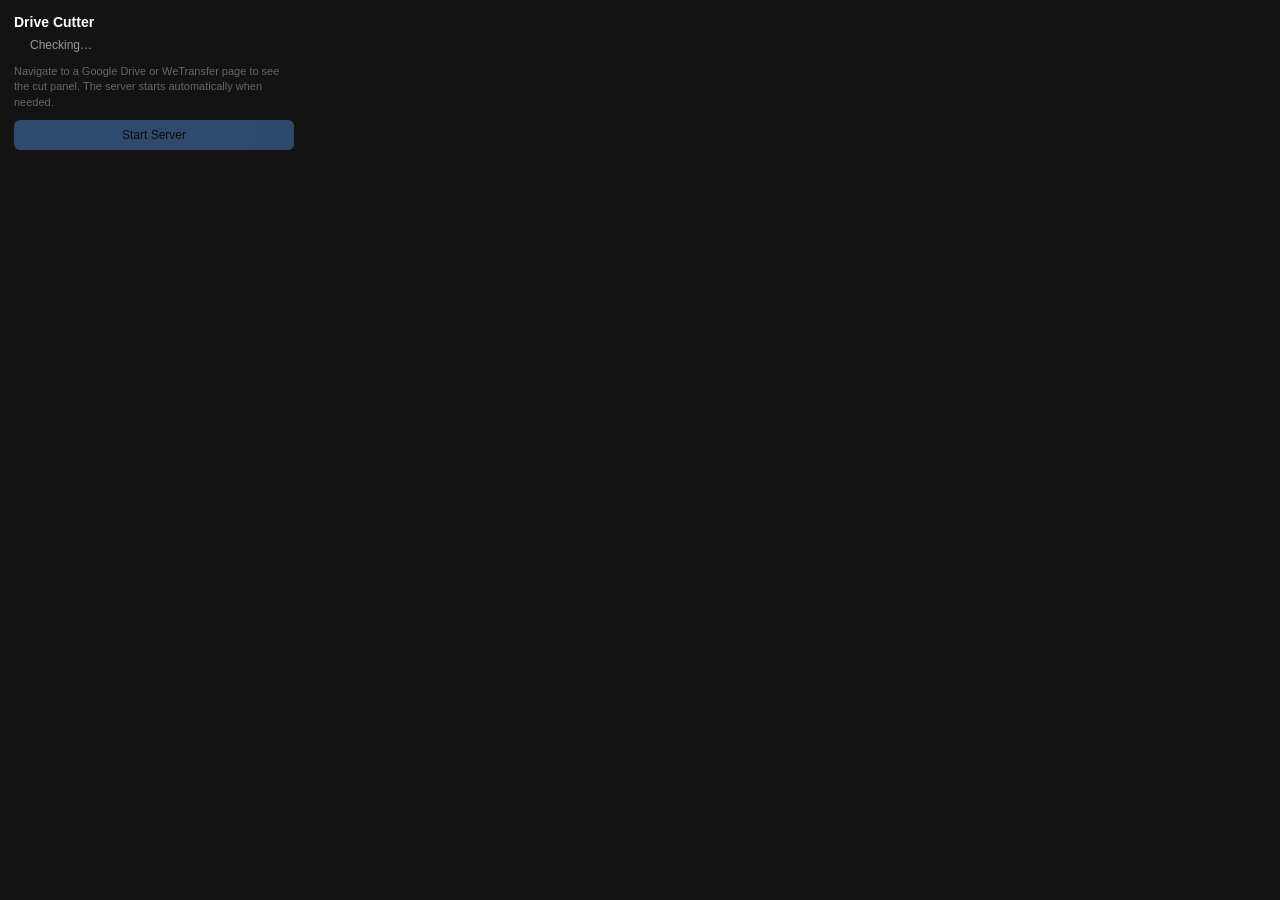
==== extension/popup.html @ f72350d2 "v2: Chrome extension with no-auth video cutting Complete rewrite as a Chrome extension that works di" ====
<!DOCTYPE html>
<html>
<head>
<meta charset="UTF-8">
<style>
  body {
    width: 280px;
    font-family: -apple-system, BlinkMacSystemFont, 'Segoe UI', sans-serif;
    font-size: 13px;
    background: #131313;
    color: #d4d4d4;
    margin: 0;
    padding: 14px;
  }
  h2 { font-size: 14px; font-weight: 600; color: #fff; margin: 0 0 8px; }
  .status { display: flex; align-items: center; gap: 8px; margin-bottom: 12px; }
  .dot { width: 8px; height: 8px; border-radius: 50%; }
  .dot.on { background: #4ade80; }
  .dot.off { background: #f06060; }
  .label { font-size: 12px; color: #999; }
  .desc { font-size: 11px; color: #666; line-height: 1.4; margin-bottom: 10px; }
  .btn {
    display: block; width: 100%; padding: 8px; font-size: 12px; font-weight: 500;
    background: #5b9cf5; color: #000; border: none; border-radius: 6px; cursor: pointer;
  }
  .btn:hover { background: #3d7ae0; }
  .btn:disabled { opacity: 0.4; cursor: default; }
  .open-link {
    display: block; text-align: center; margin-top: 8px;
    font-size: 11px; color: #5b9cf5; text-decoration: none;
  }
  .open-link:hover { text-decoration: underline; }
</style>
</head>
<body>
  <h2>Drive Cutter</h2>
  <div class="status">
    <span class="dot" id="dot"></span>
    <span class="label" id="status-text">Checking…</span>
  </div>
  <div class="desc">
    Navigate to a Google Drive or WeTransfer page to see the cut panel.
    The server starts automatically when needed.
  </div>
  <button class="btn" id="start-btn" disabled>Start Server</button>
  <a class="open-link" href="http://127.0.0.1:8000" target="_blank" id="open-link" style="display:none">Open web UI →</a>

  <script src="popup.js"></script>
</body>
</html>
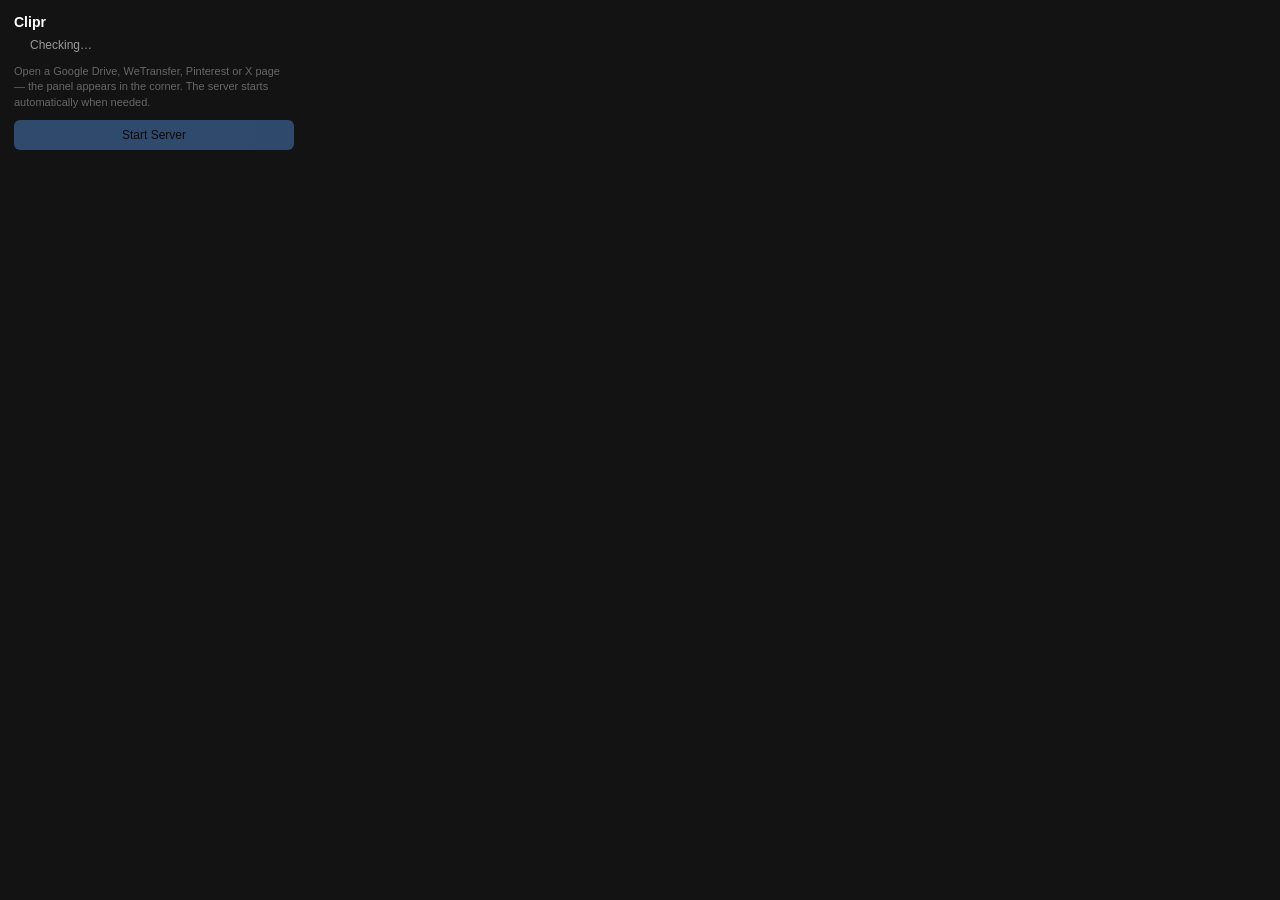
==== commit 6258ebc5: "Rebrand to Clipr; add Pinterest + X whole-video download Scope expands beyond cutting Drive/WeTransf" ====
--- a/extension/popup.html
+++ b/extension/popup.html
@@ -22,9 +22,15 @@
   .btn {
     display: block; width: 100%; padding: 8px; font-size: 12px; font-weight: 500;
     background: #5b9cf5; color: #000; border: none; border-radius: 6px; cursor: pointer;
+    margin-top: 6px;
   }
+  .btn:first-of-type { margin-top: 0; }
   .btn:hover { background: #3d7ae0; }
   .btn:disabled { opacity: 0.4; cursor: default; }
+  .btn.stop {
+    background: transparent; color: #f06060; border: 1px solid #3a1a1a;
+  }
+  .btn.stop:hover { background: #2a1010; border-color: #f06060; color: #f06060; }
   .open-link {
     display: block; text-align: center; margin-top: 8px;
     font-size: 11px; color: #5b9cf5; text-decoration: none;
@@ -33,17 +39,18 @@
 </style>
 </head>
 <body>
-  <h2>Drive Cutter</h2>
+  <h2>Clipr</h2>
   <div class="status">
     <span class="dot" id="dot"></span>
     <span class="label" id="status-text">Checking…</span>
   </div>
   <div class="desc">
-    Navigate to a Google Drive or WeTransfer page to see the cut panel.
-    The server starts automatically when needed.
+    Open a Google Drive, WeTransfer, Pinterest or X page — the panel appears
+    in the corner. The server starts automatically when needed.
   </div>
   <button class="btn" id="start-btn" disabled>Start Server</button>
-  <a class="open-link" href="http://127.0.0.1:8000" target="_blank" id="open-link" style="display:none">Open web UI →</a>
+  <button class="btn stop" id="stop-btn" style="display:none">Stop Cut</button>
+  <div class="desc" id="cancel-note" style="display:none; margin-top:8px; margin-bottom:0; color:#4ade80;"></div>
 
   <script src="popup.js"></script>
 </body>
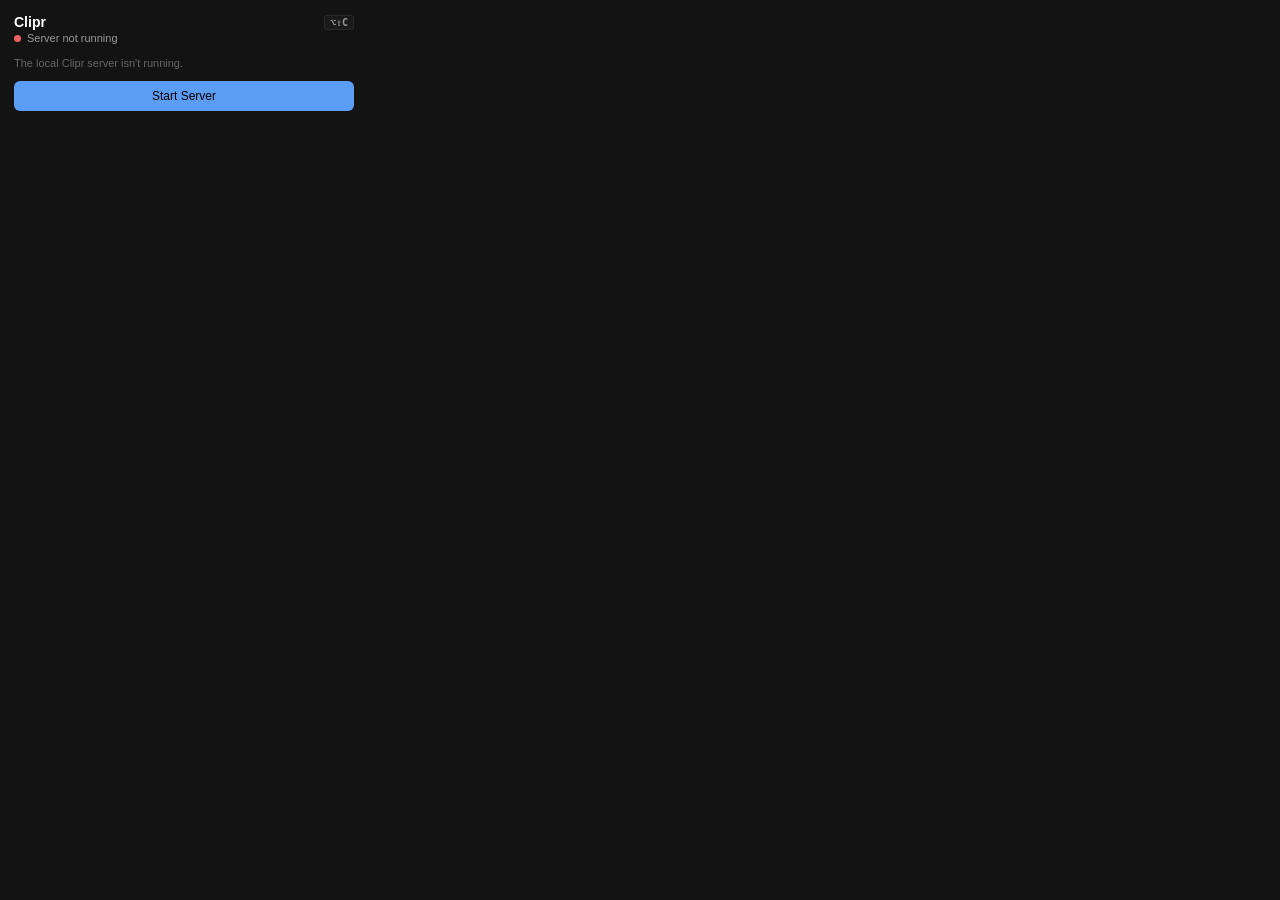
==== commit 8027c24c: "Universal popup entry + Alt+Shift+C shortcut; YouTube support Multi-platform model needed a cleaner " ====
--- a/extension/popup.html
+++ b/extension/popup.html
@@ -4,7 +4,7 @@
 <meta charset="UTF-8">
 <style>
   body {
-    width: 280px;
+    width: 340px;
     font-family: -apple-system, BlinkMacSystemFont, 'Segoe UI', sans-serif;
     font-size: 13px;
     background: #131313;
@@ -12,45 +12,133 @@
     margin: 0;
     padding: 14px;
   }
-  h2 { font-size: 14px; font-weight: 600; color: #fff; margin: 0 0 8px; }
-  .status { display: flex; align-items: center; gap: 8px; margin-bottom: 12px; }
-  .dot { width: 8px; height: 8px; border-radius: 50%; }
-  .dot.on { background: #4ade80; }
+  h2 {
+    font-size: 14px; font-weight: 600; color: #fff;
+    margin: 0 0 2px; display: flex; align-items: center; justify-content: space-between;
+  }
+  .status-row { display: flex; align-items: center; gap: 6px; margin-bottom: 12px; }
+  .dot { width: 7px; height: 7px; border-radius: 50%; }
+  .dot.on  { background: #4ade80; }
   .dot.off { background: #f06060; }
-  .label { font-size: 12px; color: #999; }
-  .desc { font-size: 11px; color: #666; line-height: 1.4; margin-bottom: 10px; }
+  .label { font-size: 11px; color: #999; }
+
+  label.field-label {
+    display: block;
+    font-size: 10px; color: #737373; text-transform: uppercase;
+    letter-spacing: 0.6px; margin-bottom: 4px;
+  }
+  .url-input {
+    width: 100%; box-sizing: border-box;
+    font-family: 'JetBrains Mono', 'SF Mono', monospace;
+    font-size: 12px; padding: 7px 10px;
+    background: #0a0a0a; color: #d4d4d4;
+    border: 1px solid #252525; border-radius: 6px;
+    outline: none;
+  }
+  .url-input:focus { border-color: #5b9cf5; }
+  .url-input::placeholder { color: #4a4a4a; }
+
+  .platform-badge {
+    display: inline-block;
+    font-size: 10px; padding: 2px 7px; margin-top: 6px;
+    border-radius: 10px;
+    background: #1a2a3a; color: #5b9cf5; border: 1px solid #2b4668;
+    font-family: 'JetBrains Mono', monospace;
+  }
+  .platform-badge.unsupported { background: #2a1010; color: #f06060; border-color: #3a1a1a; }
+
   .btn {
-    display: block; width: 100%; padding: 8px; font-size: 12px; font-weight: 500;
-    background: #5b9cf5; color: #000; border: none; border-radius: 6px; cursor: pointer;
-    margin-top: 6px;
+    display: block; width: 100%; padding: 8px;
+    font-size: 12px; font-weight: 500;
+    background: #5b9cf5; color: #000; border: none; border-radius: 6px;
+    cursor: pointer; margin-top: 10px;
   }
-  .btn:first-of-type { margin-top: 0; }
   .btn:hover { background: #3d7ae0; }
   .btn:disabled { opacity: 0.4; cursor: default; }
+  .btn.secondary {
+    background: transparent; color: #d4d4d4;
+    border: 1px solid #252525;
+  }
+  .btn.secondary:hover { border-color: #333; background: #1a1a1a; }
   .btn.stop {
-    background: transparent; color: #f06060; border: 1px solid #3a1a1a;
+    background: transparent; color: #f06060;
+    border: 1px solid #3a1a1a;
   }
   .btn.stop:hover { background: #2a1010; border-color: #f06060; color: #f06060; }
-  .open-link {
-    display: block; text-align: center; margin-top: 8px;
-    font-size: 11px; color: #5b9cf5; text-decoration: none;
+  .btn.done {
+    background: #16a34a; color: #fff; font-weight: 600; text-decoration: none;
+    text-align: center; display: block;
   }
-  .open-link:hover { text-decoration: underline; }
+  .btn.done:hover { background: #15803d; }
+
+  .progress-bar {
+    height: 3px; background: #252525; border-radius: 2px;
+    margin-top: 10px; overflow: hidden; position: relative;
+  }
+  .progress-fill {
+    height: 100%; width: 40%; background: #5b9cf5; border-radius: 2px;
+    animation: slide 1.2s ease-in-out infinite;
+  }
+  @keyframes slide {
+    0%   { transform: translateX(-100%); }
+    100% { transform: translateX(250%); }
+  }
+  .progress-note {
+    font-size: 10px; color: #737373;
+    font-family: 'JetBrains Mono', monospace;
+    margin-top: 4px;
+  }
+
+  .hint {
+    font-size: 11px; color: #666; line-height: 1.4;
+    margin-top: 10px;
+  }
+  .hint a { color: #5b9cf5; text-decoration: none; }
+  .hint a:hover { text-decoration: underline; }
+
+  .kbd {
+    display: inline-block;
+    font-family: 'JetBrains Mono', monospace; font-size: 10px;
+    padding: 1px 5px; background: #1a1a1a; border: 1px solid #2a2a2a;
+    border-radius: 3px; color: #999;
+  }
+
+  .error {
+    font-size: 11px; color: #f06060;
+    background: #2a1010; border: 1px solid #3a1a1a;
+    border-radius: 4px; padding: 6px 8px; margin-top: 10px;
+    word-break: break-word;
+  }
 </style>
 </head>
 <body>
-  <h2>Clipr</h2>
-  <div class="status">
+  <h2>
+    Clipr
+    <span class="kbd">⌥⇧C</span>
+  </h2>
+  <div class="status-row">
     <span class="dot" id="dot"></span>
     <span class="label" id="status-text">Checking…</span>
   </div>
-  <div class="desc">
-    Open a Google Drive, WeTransfer, Pinterest or X page — the panel appears
-    in the corner. The server starts automatically when needed.
+
+  <!-- Main UI (hidden until the server is up) -->
+  <div id="main" style="display:none;">
+    <label class="field-label">Video URL</label>
+    <input class="url-input" id="url" placeholder="Paste any supported URL…" spellcheck="false" autocomplete="off" />
+    <div id="badge-row"></div>
+    <div id="action-row"></div>
+    <div id="progress-row"></div>
+    <div class="hint" id="hint">
+      Supports <b>Google Drive</b>, <b>WeTransfer</b>, <b>Pinterest</b>, <b>X / Twitter</b>, and <b>YouTube</b>.
+      Drive and WeTransfer open on the page for timestamp cutting; the rest download whole.
+    </div>
   </div>
-  <button class="btn" id="start-btn" disabled>Start Server</button>
-  <button class="btn stop" id="stop-btn" style="display:none">Stop Cut</button>
-  <div class="desc" id="cancel-note" style="display:none; margin-top:8px; margin-bottom:0; color:#4ade80;"></div>
+
+  <!-- Server-off fallback -->
+  <div id="offline" style="display:none;">
+    <div class="hint" style="margin-top:0;">The local Clipr server isn't running.</div>
+    <button class="btn" id="start-btn">Start Server</button>
+  </div>
 
   <script src="popup.js"></script>
 </body>
